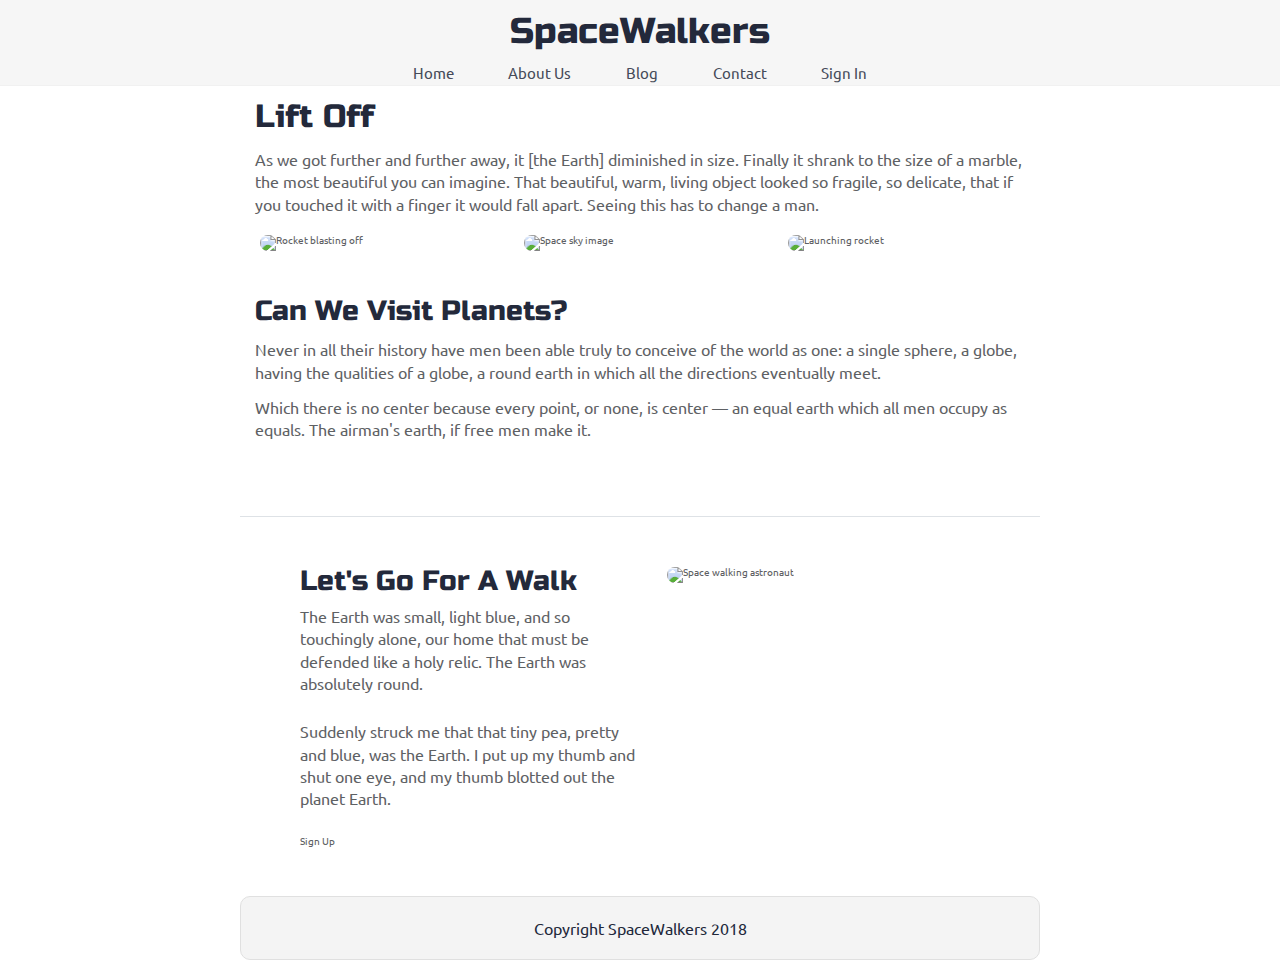
==== index.html @ c82f3103 "initial commit project set up" ====
<!doctype html>

<html lang="en">
<head>
  <meta charset="utf-8">
  <meta name="viewport" content="width=device-width, initial-scale=1.0">
  <title>SpaceWalkers</title>

  <link href="https://fonts.googleapis.com/css?family=Russo+One|Ubuntu" rel="stylesheet">
  <link href="css/index.css" rel="stylesheet">

  <!--[if lt IE 9]>
    <script src="https://cdnjs.cloudflare.com/ajax/libs/html5shiv/3.7.3/html5shiv.js"></script>
  <![endif]-->
</head>

<body>

 <!-- navigation code here -->
 <div class="main-nav">
  <nav class="nav-top">
    <h1>SpaceWalkers</h1>
    <div class="nav-links">
      <a href="#">Home</a>
      <a href="#">About Us</a>
      <a href="#">Blog</a>
      <a href="#">Contact</a>
      <a href="#">Sign In</a>
    </div>        
  </nav>
</div> 

  <div class="container home">

    <header class="intro">
       <!-- image code here -->

      <h2>Lift Off</h2>
    
      <p>As we got further and further away, it [the Earth] diminished in size. Finally it shrank to the size of a marble, the most beautiful you can imagine. That beautiful, warm, living object looked so fragile, so delicate, that if you touched it with a finger it would fall apart. Seeing this has to change a man.</p>
    </header>

    <section class="space-images">
        <img src="img/blast.png" class="blast" alt="Rocket blasting off">
        <img src="img/sky.png" class="sky" alt="Space sky image">
        <img src="img/launch.png" class="launch" alt="Launching rocket">
    </section>
   
    <section class="visit-planets">
     
      <h3>Can We Visit Planets?</h3>
    
      <p>Never in all their history have men been able truly to conceive of the world as one: a single sphere, a globe, having the qualities of a globe, a round earth in which all the directions eventually meet.</p>
    
      <p>Which there is no center because every point, or none, is center — an equal earth which all men occupy as equals. The airman's earth, if free men make it.</p>
    </section>
    
    <section class="walk">
      <div class="walk-text">
        <h3>Let's Go For A Walk</h3>

        <p>The Earth was small, light blue, and so touchingly alone, our home that must be defended like a holy relic. The Earth was absolutely round.</p>
      
        <p>Suddenly struck me that that tiny pea, pretty and blue, was the Earth. I put up my thumb and shut one eye, and my thumb blotted out the planet Earth.</p>
      
        <div class="btn">
          Sign Up
        </div>
      </div>
      
      <div class="walk-img">
          <img src="img/space-walk.png" alt="Space walking astronaut">
      </div>

    </section>

    <footer>
      <p>Copyright SpaceWalkers 2018</p>
    </footer>

  </div>
</body>
</html>
---- css/index.css ----
/* http://meyerweb.com/eric/tools/css/reset/ 
   v2.0 | 20110126
   License: none (public domain)
*/
html,
body,
div,
span,
applet,
object,
iframe,
h1,
h2,
h3,
h4,
h5,
h6,
p,
blockquote,
pre,
a,
abbr,
acronym,
address,
big,
cite,
code,
del,
dfn,
em,
img,
ins,
kbd,
q,
s,
samp,
small,
strike,
strong,
sub,
sup,
tt,
var,
b,
u,
i,
center,
dl,
dt,
dd,
ol,
ul,
li,
fieldset,
form,
label,
legend,
table,
caption,
tbody,
tfoot,
thead,
tr,
th,
td,
article,
aside,
canvas,
details,
embed,
figure,
figcaption,
footer,
header,
hgroup,
menu,
nav,
output,
ruby,
section,
summary,
time,
mark,
audio,
video {
  margin: 0;
  padding: 0;
  border: 0;
  font-size: 100%;
  font: inherit;
  vertical-align: baseline;
}
/* HTML5 display-role reset for older browsers */
article,
aside,
details,
figcaption,
figure,
footer,
header,
hgroup,
menu,
nav,
section {
  display: block;
}
body {
  line-height: 1;
}
ol,
ul {
  list-style: none;
}
blockquote,
q {
  quotes: none;
}
blockquote:before,
blockquote:after,
q:before,
q:after {
  content: '';
  content: none;
}
table {
  border-collapse: collapse;
  border-spacing: 0;
}
* {
  box-sizing: border-box;
}
html {
  font-size: 62.5%;
}
html,
body {
  font-family: 'Ubuntu', sans-serif;
  color: #5E6164;
}
h1,
h2,
h3,
h4,
h5 {
  font-family: 'Russo One', sans-serif;
  color: #23293B;
}
h1 {
  font-size: 3.6rem;
}
h2 {
  font-size: 3.2rem;
}
h3 {
  font-size: 2.8rem;
}
p {
  font-size: 1.6rem;
  line-height: 1.4;
}
img {
  max-width: 100%;
  height: auto;
}
.container {
  max-width: 800px;
  width: 100%;
  margin: 0 auto;
}
.main-nav .nav-top {
  width: 100%;
  background: #F6F6F6;
  display: flex;
  flex-direction: column;
  align-items: center;
  border-bottom: 1px solid #F1F1F1;
}
.main-nav .nav-top h1 {
  padding-top: 14px;
}
.main-nav .nav-links {
  display: flex;
  justify-content: space-evenly;
  padding-top: 15px;
  padding-bottom: 5px;
  width: 44%;
}
@media ( max-width: 500px ) {
  .main-nav .nav-links {
    justify-content: space-between;
    width: 80%;
  }
}
.main-nav a {
  text-decoration: none;
  color: #454A59;
  font-size: 1.5rem;
}
.main-nav a:hover {
  color: #F1F1F1;
}
footer {
  color: #22283B;
  background: #f4f4f4;
  padding: 20px 0;
  border: 1px double #e0e0e0;
  border-radius: 10px;
  display: flex;
  justify-content: center;
  align-items: center;
}
.home .intro h2 {
  padding: 15px;
}
.home .intro p {
  padding: 0 15px;
}
.home .space-images {
  display: flex;
  flex-wrap: wrap;
  width: 100%;
}
.home .space-images img {
  width: 28%;
  margin: 20px 2.5%;
  border-radius: 20px;
  height: 100%;
}
.home .visit-planets {
  padding: 15px;
}
.home .visit-planets h3 {
  margin-top: 11px;
}
.home .visit-planets p {
  margin-top: 13px;
}
.home .walk {
  margin-top: 60px;
  border-top: 1px solid #dee2e6;
  padding: 50px 60px;
  display: flex;
  justify-content: center;
}
.home .walk .walk-text {
  width: 50%;
}
.home .walk .walk-text h3 {
  margin-bottom: 10px;
}
.home .walk .walk-text p {
  margin-bottom: 26px;
}
.home .walk .walk-img {
  width: 46%;
  margin-left: 4%;
}
.home .walk .walk-img img {
  width: 100%;
  height: auto;
  border-radius: 10px;
}
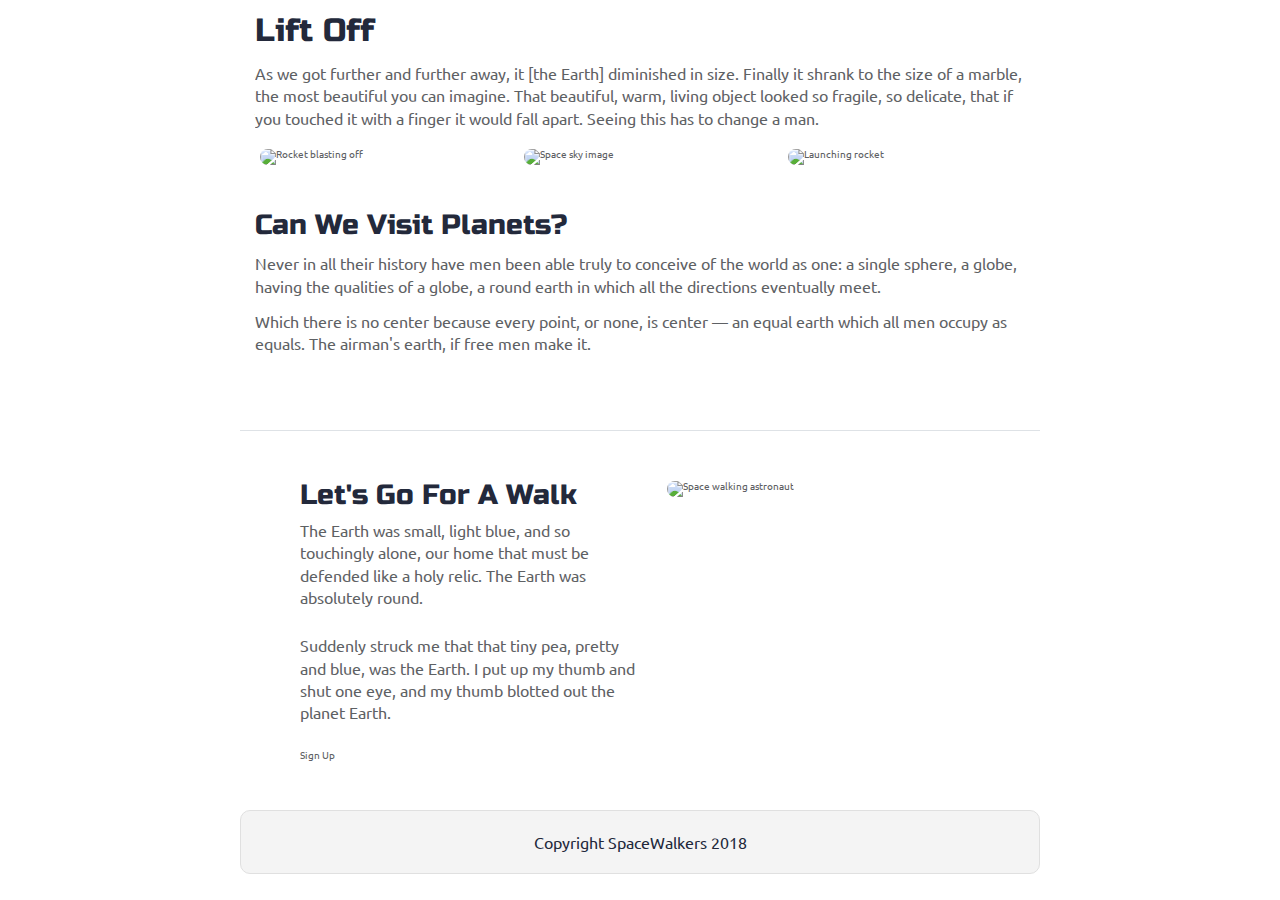
==== commit c321f86c: "project set up - initial commit" ====
--- a/index.html
+++ b/index.html
@@ -17,18 +17,7 @@
 <body>
 
  <!-- navigation code here -->
- <div class="main-nav">
-  <nav class="nav-top">
-    <h1>SpaceWalkers</h1>
-    <div class="nav-links">
-      <a href="#">Home</a>
-      <a href="#">About Us</a>
-      <a href="#">Blog</a>
-      <a href="#">Contact</a>
-      <a href="#">Sign In</a>
-    </div>        
-  </nav>
-</div> 
+
 
   <div class="container home">
 
--- a/css/index.css
+++ b/css/index.css
@@ -167,38 +167,6 @@
   width: 100%;
   margin: 0 auto;
 }
-.main-nav .nav-top {
-  width: 100%;
-  background: #F6F6F6;
-  display: flex;
-  flex-direction: column;
-  align-items: center;
-  border-bottom: 1px solid #F1F1F1;
-}
-.main-nav .nav-top h1 {
-  padding-top: 14px;
-}
-.main-nav .nav-links {
-  display: flex;
-  justify-content: space-evenly;
-  padding-top: 15px;
-  padding-bottom: 5px;
-  width: 44%;
-}
-@media ( max-width: 500px ) {
-  .main-nav .nav-links {
-    justify-content: space-between;
-    width: 80%;
-  }
-}
-.main-nav a {
-  text-decoration: none;
-  color: #454A59;
-  font-size: 1.5rem;
-}
-.main-nav a:hover {
-  color: #F1F1F1;
-}
 footer {
   color: #22283B;
   background: #f4f4f4;
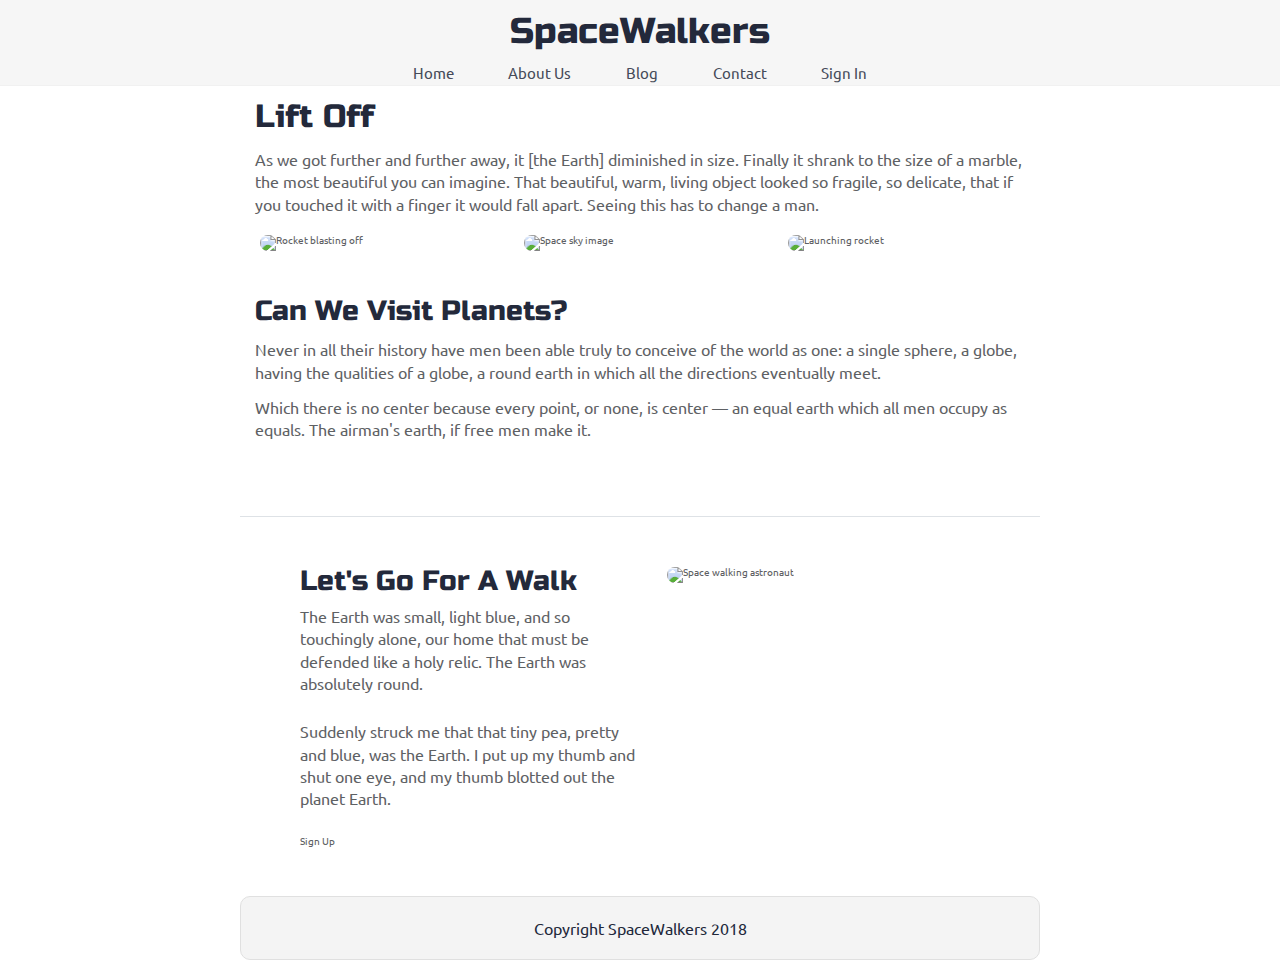
==== commit cd75f8bf: "added navigation and mobile view for it" ====
--- a/index.html
+++ b/index.html
@@ -17,7 +17,18 @@
 <body>
 
  <!-- navigation code here -->
-
+ <div class="main-nav">
+  <nav class="nav-top">
+    <h1>SpaceWalkers</h1>
+    <div class="nav-links">
+      <a href="#">Home</a>
+      <a href="#">About Us</a>
+      <a href="#">Blog</a>
+      <a href="#">Contact</a>
+      <a href="#">Sign In</a>
+    </div>        
+  </nav>
+  </div> 
 
   <div class="container home">
 
--- a/css/index.css
+++ b/css/index.css
@@ -167,6 +167,38 @@
   width: 100%;
   margin: 0 auto;
 }
+.main-nav .nav-top {
+  width: 100%;
+  background: #F6F6F6;
+  display: flex;
+  flex-direction: column;
+  align-items: center;
+  border-bottom: 1px solid #F1F1F1;
+}
+.main-nav .nav-top h1 {
+  padding-top: 14px;
+}
+.main-nav .nav-links {
+  display: flex;
+  justify-content: space-evenly;
+  padding-top: 15px;
+  padding-bottom: 5px;
+  width: 44%;
+}
+@media ( max-width: 500px ) {
+  .main-nav .nav-links {
+    justify-content: space-between;
+    width: 80%;
+  }
+}
+.main-nav a {
+  text-decoration: none;
+  color: #454A59;
+  font-size: 1.5rem;
+}
+.main-nav a:hover {
+  color: #F1F1F1;
+}
 footer {
   color: #22283B;
   background: #f4f4f4;
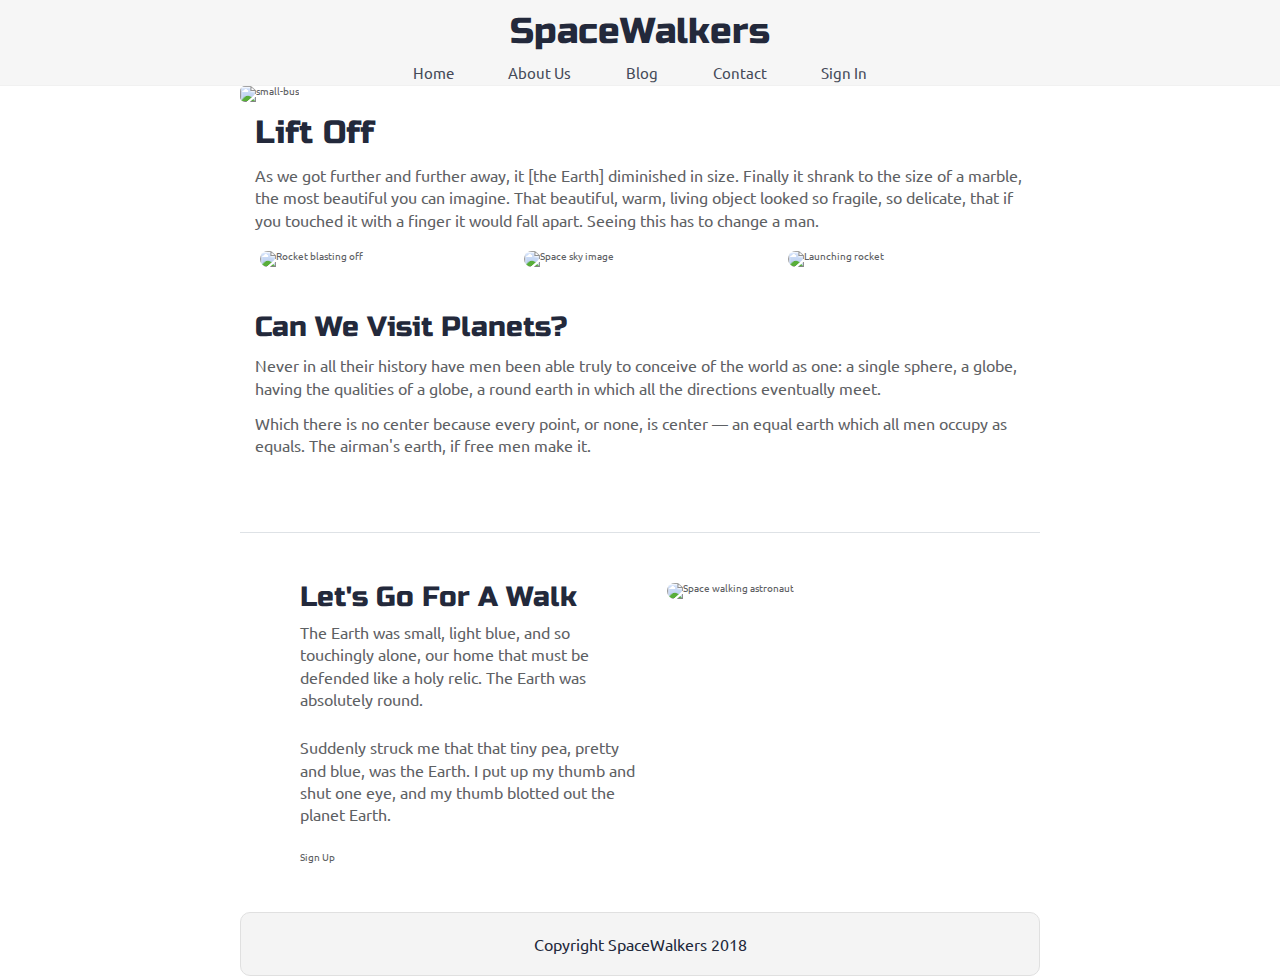
==== commit fc9d6299: "added image for header section" ====
--- a/index.html
+++ b/index.html
@@ -33,10 +33,8 @@
   <div class="container home">
 
     <header class="intro">
-       <!-- image code here -->
-
+      <img id="header-img" src="img/main-header.png" alt="small-bus">
       <h2>Lift Off</h2>
-    
       <p>As we got further and further away, it [the Earth] diminished in size. Finally it shrank to the size of a marble, the most beautiful you can imagine. That beautiful, warm, living object looked so fragile, so delicate, that if you touched it with a finger it would fall apart. Seeing this has to change a man.</p>
     </header>
 
--- a/css/index.css
+++ b/css/index.css
@@ -215,6 +215,9 @@
 .home .intro p {
   padding: 0 15px;
 }
+.home .intro #header-img {
+  border-radius: 5px;
+}
 .home .space-images {
   display: flex;
   flex-wrap: wrap;
